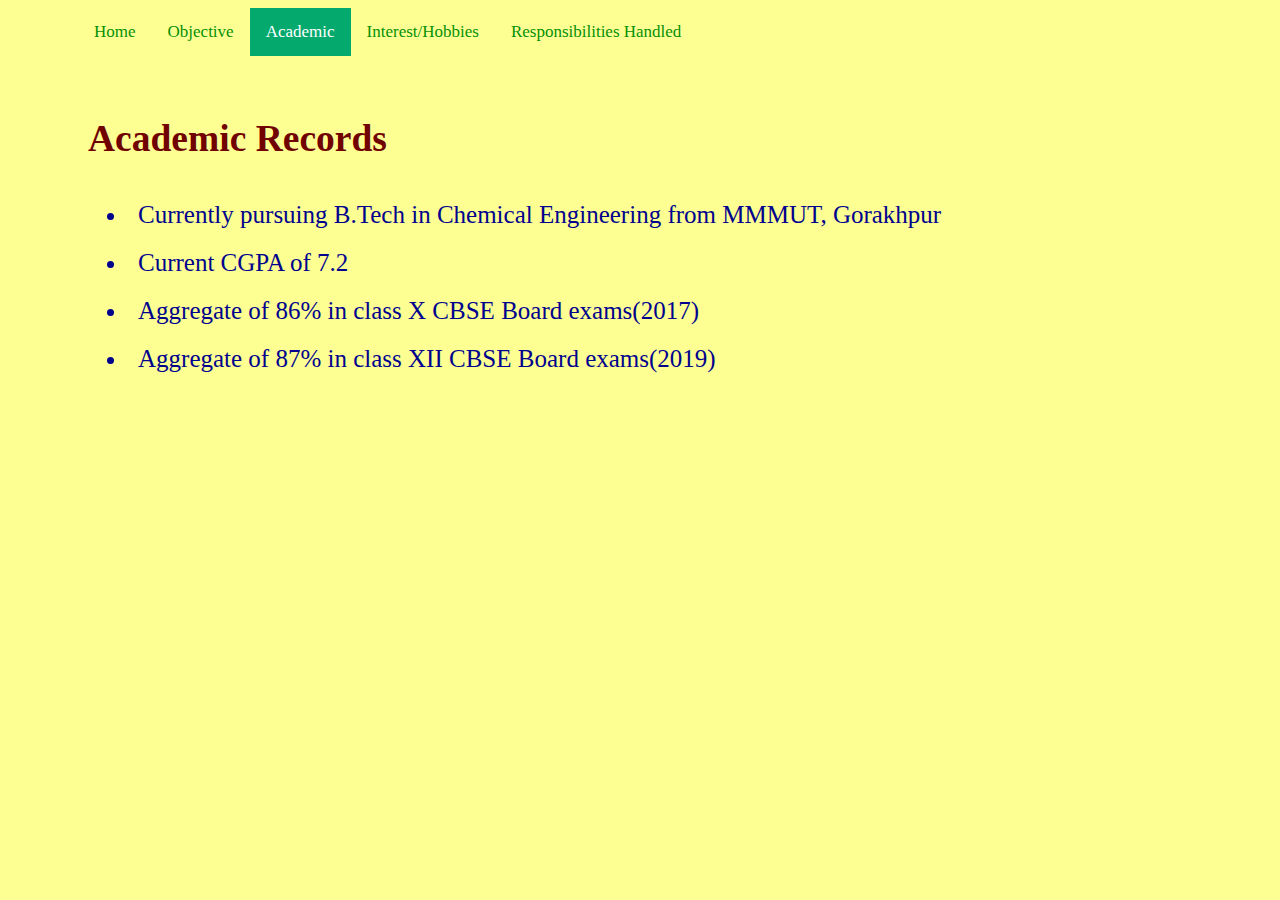
==== academic.html @ 40e3d9a2 "Add files via upload" ====
<!DOCTYPE html>
<html lang="en">
<head>
    <meta charset="UTF-8">
    <meta http-equiv="X-UA-Compatible" content="IE=edge">
    <meta name="viewport" content="width=device-width, initial-scale=1.0">
    <link rel="stylesheet" href="main.css">
    <title>Academic</title>
</head>
<body>
    <div class="topnav" id="myTopnav">
        <a href="index.html" class="navigate">Home</a>
        <a href="objective.html" class="navigate">Objective</a>
        <a href="academic.html" class="navigate" id="active">Academic</a>
        <a href="interest.html" class="navigate">Interest/Hobbies</a>
        <a href="responsibilities.html" class="navigate">Responsibilities Handled</a>
        <a href="javascript:void(0);" class="icon" onclick="myFunction()">
            <i class="fa fa-bars"></i>
        </a>
      </div>
    <div class="academic">
        <h2 id="records">Academic Records</h2>
        <ul id="A1">
            <li class="l1">Currently pursuing B.Tech in Chemical Engineering from MMMUT, Gorakhpur</li>
            <li class="l1">Current CGPA of 7.2 </li>
            <li class="l1">Aggregate of 86% in class X CBSE Board exams(2017)</li>
            <li class="l1">Aggregate of 87% in class XII CBSE Board exams(2019)</li>
        </ul>
    </div>
</body>
</html>
---- main.css ----
@import url('https://fonts.googleapis.com/css2?family=Zen+Tokyo+Zoo&display=swap');
@import url('https://fonts.googleapis.com/css2?family=Courgette&display=swap');
@import url('https://fonts.googleapis.com/css2?family=Sriracha&display=swap');
@import url('https://fonts.googleapis.com/css2?family=Berkshire+Swash&display=swap');
*{
    background-color: rgb(253, 255, 147);
}
.topnav {
    overflow: hidden;
    margin-top: 0.5px;
    margin-left: 70px;
    margin-right: 25px ;
    text-align: center;
    
}

/* Style the links inside the navigation bar */
.navigate {
    float: left;
    display: block;
    color: #069006;
    margin: auto;
    padding: 14px 16px;
    text-decoration: none;
    font-size: 17px;
}

/* Change the color of links on hover */
.navigate:hover {
  background-color: #ddd;
  color: black;
}

/* Add an active class to highlight the current page */
#active {
  background-color: #04AA6D;
  color: white;
}

/* Hide the link that should open and close the topnav on small screens */
.topnav .icon {
      display: none;
}
.head{
    padding: auto;
    text-align: center;
    font-size: 45px;
    color: rgb(27, 24, 189);
    font-family: 'Gill Sans', 'Gill Sans MT', Calibri, 'Trebuchet MS', sans-serif;
}
.photo{
    margin-top: 40px;
    text-align: center;
    word-spacing: 290px;
}
#photo1{
    padding: 5px;
    transition: transform .3s;
}
#photo1:hover {
    transform: scale(1.1); /* (150% zoom - Note: if the zoom is too large, it will go outside of the viewport) */
}
#photo2{
    padding: 5px;
    transition: transform .3s;
}
#photo2:hover {
    transform: scale(1.1); /* (150% zoom - Note: if the zoom is too large, it will go outside of the viewport) */
}
.intro{
    text-align: justify ;
    margin-top: 40px;
    margin-left: 50px;
    padding: 30px;
    font-size: 20px;
}
.vl {
    border-left: 2px solid rgb(125, 0, 184);
    height: 500px;
}
#name{
    font-size: 30px;
    font-family: 'Times New Roman', Times, serif;
    color: rgb(163, 68, 0);
    font-weight: bold;
}
#sociallinks{
    text-align: center;
}
#fb{
    color: rgb(28, 109, 238);
    transition: transform .3s;
}
#fb:hover{
    transform: scale(2.0);
}
#insta{
    color: magenta;
    transition: transform .3s;
}
#insta:hover{
    transform: scale(2.0);
}
.rule{
    width: 50%;
    height: 0.5px;
    border-color: black;
    background-color: black;
    margin: auto;
    margin-bottom: 40px;
}
.objective{
    text-align: justify;
    margin-left: 50px;
    margin-right: 50px;
    padding: 30px;
    font-size: 25px;
}
#obj{
    font-family: Zen Tokyo Zoo, cursive;
}
#aim{
    font-family: Lucida Calligraphy;
    color: rgb(203, 1, 230);
}
.academic{
    text-align: justify;
    margin-left: 50px;
    margin-right: 50px;
    padding: 30px;
    font-size: 25px;
}
#records{
    font-family: Castellar;
    color: rgb(112, 2, 2);
}
.l1{
    text-align: justify;
    padding: 10px;
    color: rgb(0, 2, 141);
}
.software{
    text-align: justify;
    margin-left: 50px;
    margin-right: 50px;
    padding: 30px;
    font-size: 25px;
}
.softwareskills{
    text-align: justify;
    font-family: 'Berkshire Swash', cursive;
    letter-spacing: 4px;
    color: rgb(223, 62, 62);
}
.l2{
    text-align: justify;
    font-family: 'Times New Roman', Times, serif;
    padding: 8px;
    color: rgb(0, 0, 0);
}
.other{
    text-align: justify;
    margin-left: 50px;
    margin-right: 50px;
    padding: 30px;
    font-size: 30px;
}
.skills{
    text-align: justify;
    font-family: Rockwell;
    color: rgb(9, 7, 109);
}
.l3{
    text-align: justify;
    font-family: 'Courgette', cursive;
    padding: 10px;
    font-size: 35px;
    color: rgb(22, 21, 21);
}
.achievements{
    text-align: justify;
    margin-left: 50px;
    margin-right: 50px;
    padding: 30px;
    font-size: 30px;
}
.ach{
    text-align: justify;
    font-family: Eras Demi ICT;
    color: seagreen;
}
.l4{
    text-align: justify;
    font-family: 'Sriracha', cursive;
    padding: 10px;
    color: rgb(0, 0, 0);
}
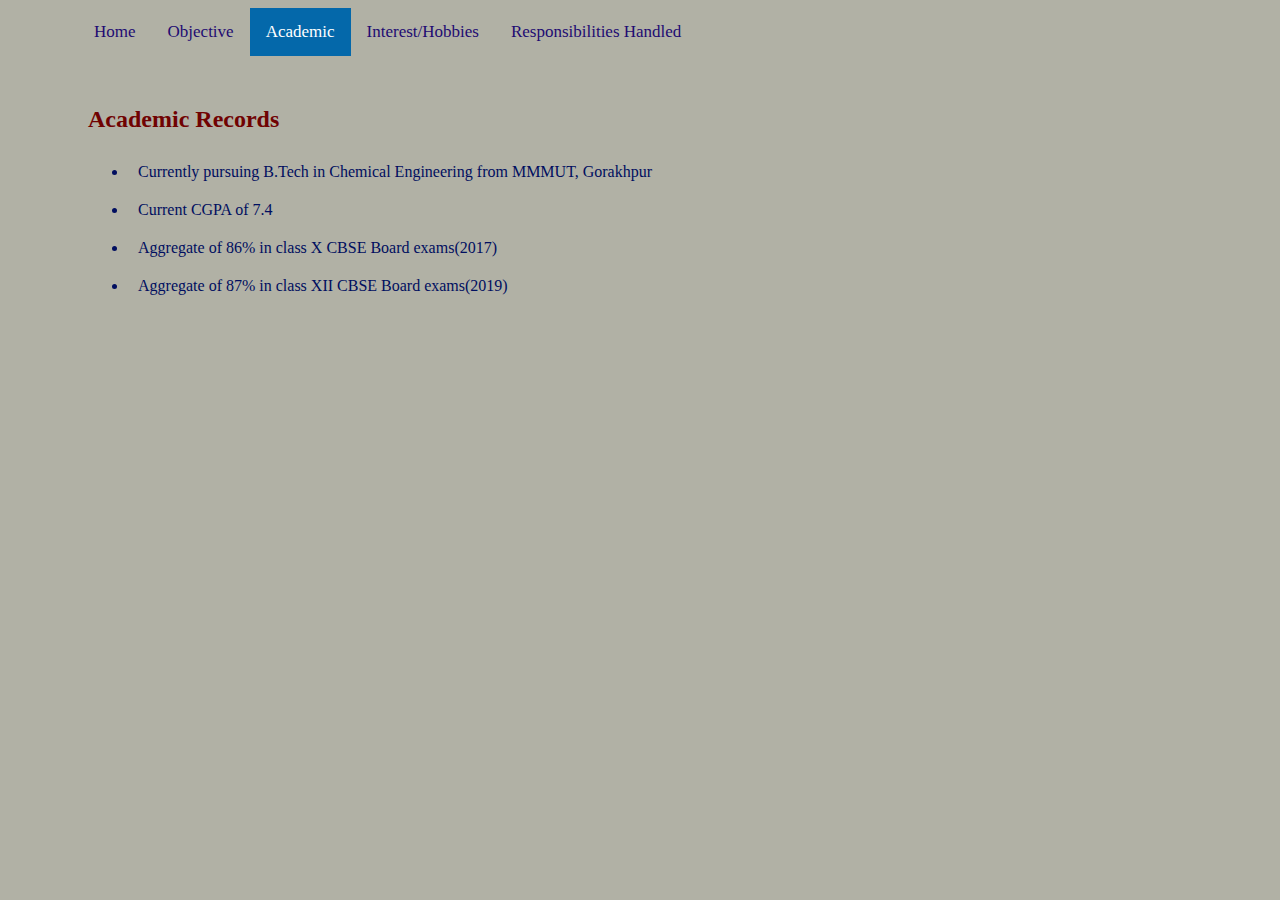
==== commit de224c4e: "Update academic.html" ====
--- a/academic.html
+++ b/academic.html
@@ -22,10 +22,10 @@
         <h2 id="records">Academic Records</h2>
         <ul id="A1">
             <li class="l1">Currently pursuing B.Tech in Chemical Engineering from MMMUT, Gorakhpur</li>
-            <li class="l1">Current CGPA of 7.2 </li>
+            <li class="l1">Current CGPA of 7.4 </li>
             <li class="l1">Aggregate of 86% in class X CBSE Board exams(2017)</li>
             <li class="l1">Aggregate of 87% in class XII CBSE Board exams(2019)</li>
         </ul>
     </div>
 </body>
-</html>+</html>
--- a/main.css
+++ b/main.css
@@ -3,7 +3,7 @@
 @import url('https://fonts.googleapis.com/css2?family=Sriracha&display=swap');
 @import url('https://fonts.googleapis.com/css2?family=Berkshire+Swash&display=swap');
 *{
-    background-color: rgb(253, 255, 147);
+    background-color: rgb(177, 177, 165);
 }
 .topnav {
     overflow: hidden;
@@ -18,7 +18,7 @@
 .navigate {
     float: left;
     display: block;
-    color: #069006;
+    color: #1e0b72;
     margin: auto;
     padding: 14px 16px;
     text-decoration: none;
@@ -33,7 +33,7 @@
 
 /* Add an active class to highlight the current page */
 #active {
-  background-color: #04AA6D;
+  background-color: #0468aa;
   color: white;
 }
 
@@ -68,7 +68,7 @@
     transform: scale(1.1); /* (150% zoom - Note: if the zoom is too large, it will go outside of the viewport) */
 }
 .intro{
-    text-align: justify ;
+     
     margin-top: 40px;
     margin-left: 50px;
     padding: 30px;
@@ -88,14 +88,14 @@
     text-align: center;
 }
 #fb{
-    color: rgb(28, 109, 238);
+    color: rgb(23, 16, 119);
     transition: transform .3s;
 }
 #fb:hover{
     transform: scale(2.0);
 }
 #insta{
-    color: magenta;
+    color: rgb(202, 2, 202);
     transition: transform .3s;
 }
 #insta:hover{
@@ -110,87 +110,86 @@
     margin-bottom: 40px;
 }
 .objective{
-    text-align: justify;
+    
     margin-left: 50px;
     margin-right: 50px;
     padding: 30px;
-    font-size: 25px;
+    
 }
 #obj{
     font-family: Zen Tokyo Zoo, cursive;
 }
 #aim{
     font-family: Lucida Calligraphy;
-    color: rgb(203, 1, 230);
+    color: maroon;
 }
 .academic{
-    text-align: justify;
+    
     margin-left: 50px;
     margin-right: 50px;
     padding: 30px;
-    font-size: 25px;
+    
 }
 #records{
     font-family: Castellar;
     color: rgb(112, 2, 2);
 }
 .l1{
-    text-align: justify;
+    
     padding: 10px;
-    color: rgb(0, 2, 141);
+    color: rgb(0, 14, 95);
 }
 .software{
-    text-align: justify;
+    
     margin-left: 50px;
     margin-right: 50px;
     padding: 30px;
-    font-size: 25px;
+    
 }
 .softwareskills{
-    text-align: justify;
+    
     font-family: 'Berkshire Swash', cursive;
     letter-spacing: 4px;
     color: rgb(223, 62, 62);
 }
 .l2{
-    text-align: justify;
+    
     font-family: 'Times New Roman', Times, serif;
     padding: 8px;
     color: rgb(0, 0, 0);
 }
 .other{
-    text-align: justify;
+    
     margin-left: 50px;
     margin-right: 50px;
     padding: 30px;
-    font-size: 30px;
+    
 }
 .skills{
-    text-align: justify;
     font-family: Rockwell;
     color: rgb(9, 7, 109);
 }
 .l3{
-    text-align: justify;
+    
     font-family: 'Courgette', cursive;
     padding: 10px;
-    font-size: 35px;
+    
     color: rgb(22, 21, 21);
 }
 .achievements{
-    text-align: justify;
+    
     margin-left: 50px;
     margin-right: 50px;
     padding: 30px;
-    font-size: 30px;
+    
 }
 .ach{
-    text-align: justify;
+    
     font-family: Eras Demi ICT;
-    color: seagreen;
+    color: rgb(8, 95, 46);
 }
 .l4{
-    text-align: justify;
+    
     font-family: 'Sriracha', cursive;
     padding: 10px;
     color: rgb(0, 0, 0);
